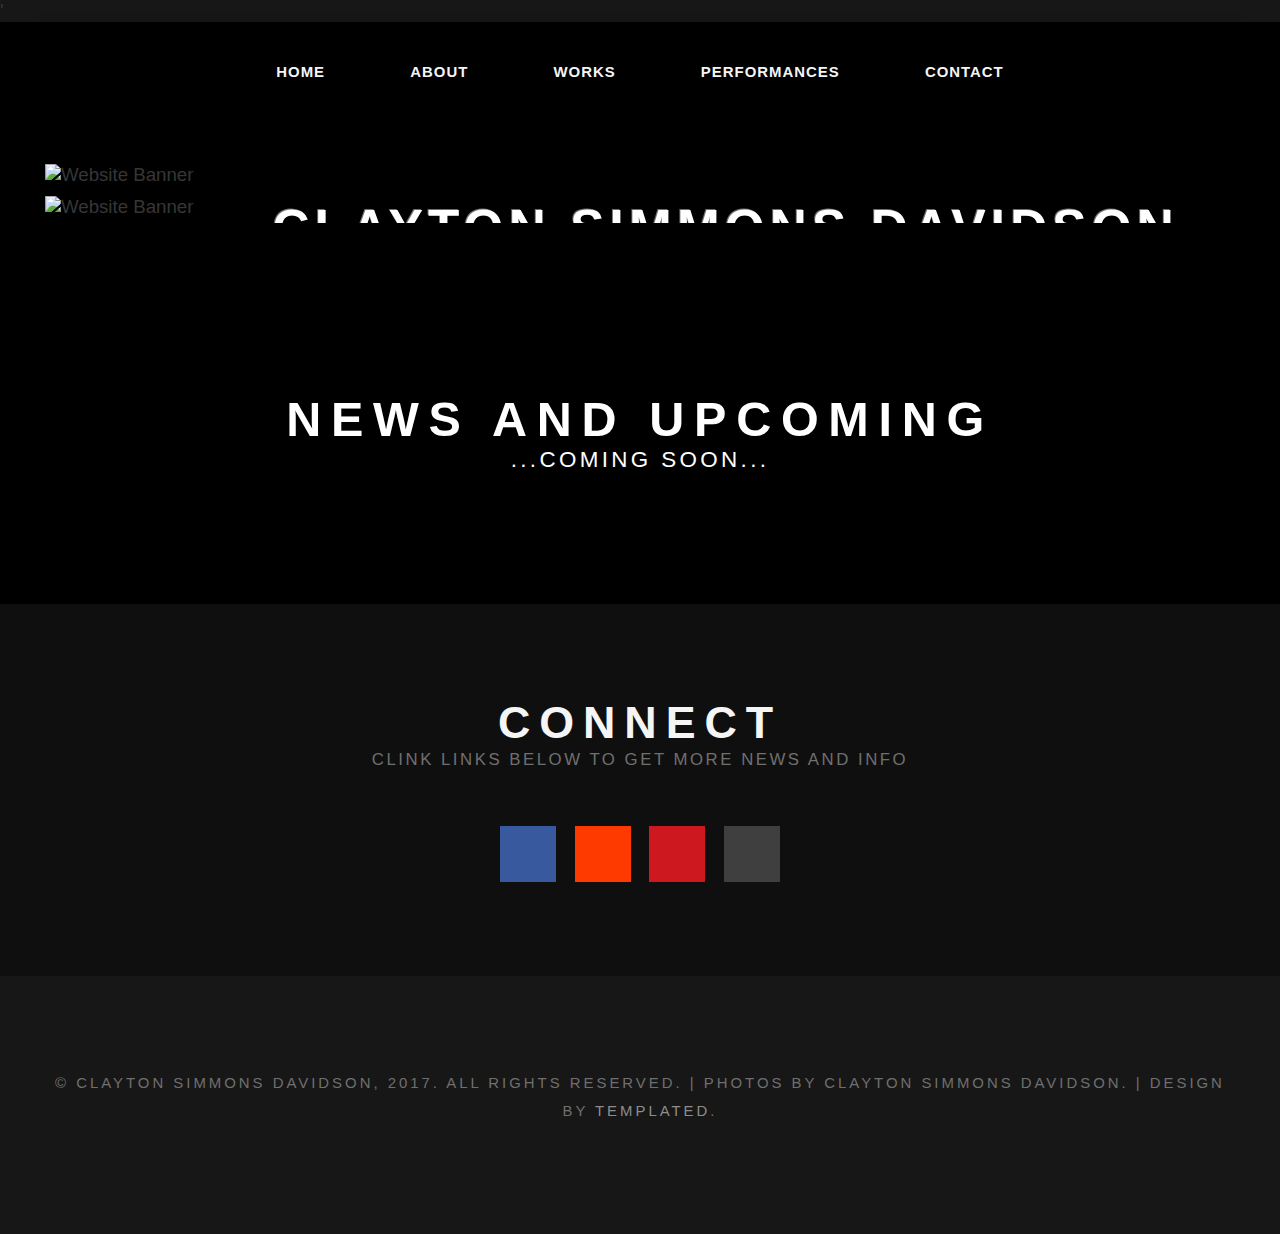
==== index.html @ 8454eb0e "Add files via upload" ====
<!DOCTYPE html PUBLIC "-//W3C//DTD XHTML 1.0 Strict//EN" "http://www.w3.org/TR/xhtml1/DTD/xhtml1-strict.dtd">
<!--
Design by TEMPLATED
http://templated.co
Released for free under the Creative Commons Attribution License

Name       : Under The Bridge 
Description: A two-column, fixed-width design with dark color scheme.
Version    : 1.0
Released   : 20130602

-->
' <html xmlns="http://www.">
<head>
<meta http-equiv="Content-Type" content="text/html; charset=utf-8" />
<title>Clayton Simmons Davidson | Composer</title>
<meta name="keywords" content="" />
<meta name="description" content="" />
<link href="default.css" rel="stylesheet" type="text/css" media="all" />
<link href="fonts.css" rel="stylesheet" type="text/css" media="all" />
<!--[if IE 6]>
<link href="default_ie6.css" rel="stylesheet" type="text/css" />
<![endif]-->
</head>
<body>
<div id="wrapper-front">
	<div id="menu" class="container" style="width:100%; padding:0px;">
		<ul>
			<li class="current_page_item"><a href="index.html">Home</a></li>
			<li><a href="about.html">About</a></li>
			<li><a href="works.html">Works</a></li>
			<li><a href="performances.html">Performances</a></li>
            <li><a href="contact.html">Contact</a></li>
		</ul>
    </div>
	<!-- end #menu -->
	<div id="header" class="container">
        <div id="banner"><img class="image-full" src="images/into entropy spectrum 308p.jpg" alt="Website Banner"/></div>
        <div id="logo">
			<h1><a href="#" style="cursor: text">Clayton Simmons Davidson</a></h1>
			<p>Composer</p>
		</div>
		<div id="banner"><img class="image-full" src="images/IMG_1082 crop.JPG" alt="Website Banner"/></div>
	</div>
	
	<div id="page" class="container">
        <div id="welcome" class="container">
		<div class="title">
			<h2>News and Upcoming</h2>
            <span class="byline">...Coming Soon...</span>
        </div>
	</div>
	</div>
</div>
<div id="footer-wrapper">
	<div id="footer" class="container">
		<h2>Connect</h2>
		<span class="byline">Clink links below to get more news and info</span>
		<ul class="contact">
			<li><a href="https://www.facebook.com/profile.php?id=100001214511544/" class="icon icon-facebook" target="_blank"><span>Facebook</span></a></li>
			<li><a href="https://soundcloud.com/cs-davidson" class="icon icon-soundcloud" target="_blank"><span>Soundcloud</span></a></li>
            <li><a href="https://www.youtube.com/" class="icon icon-youtube" target="_blank"><span>Youtube</span></a></li>
			<li><a href="#" class="icon icon-rss"><span>RSS</span></a></li>
		</ul>
	</div>
</div>
<div id="copyright" class="container">
	<p>&copy; Clayton Simmons Davidson, 2017. All rights reserved. | Photos by Clayton Simmons Davidson. | Design by <a href="http://templated.co" rel="nofollow">TEMPLATED</a>.</p>
</div>
</body>
</html>
---- default.css ----
html, body {
    min-width: 753px;
	height: 100%;
}

body {
	margin: 0px;
	padding: 0px;
	background: #171717;
	font-family: 'Source Sans Pro', sans-serif;
	font-size: 14pt;
	font-weight: 300;
    
	color: #363636;
}


h1, h2, h3 {
	margin: 0;
	padding: 0;
}

p, ol, ul {
	margin-top: 0px;
}

p {
	line-height: 190%;
}

strong {
}

a {
	color: #006699;
    text-decoration: none;
}

a:hover {
	text-decoration: none;
}

img {
	border: none;
}

    .banner
    {
        overflow: hidden;
        margin: 5px;
        max-width: 1200px;
        height: auto;
    }

	.image
	{
		display: inline-block;
	}
	
		.image img
		{
			display: block;

		}

	.image-full
	{
		display: block;
        max-width: 100%;
        height: auto;
		padding: 5px;
        box-sizing: border-box;
        background: #000000;
	}
	
    .image-full2
	{
		display: block;
        max-width: 90%;
        height: auto;
		padding: 5px;
        margin: 0 auto;
        box-sizing: border-box;
        background: #000000;
	}

    .about-photo
    {
        display: inline;
        margin: 10px;
        float: right;
        max-width: 230px;
        border: 5px solid #FFFFFF;
        box-shadow: 0px 0px 10px 0px rgba(0,0,0,0.2);
    }

	.image-left
	{
		float: left;
		margin: 0 2em 2em 0;
	}
	
	.image-centered
	{
		display: block;
		margin: 0 0 2em 0;
	}

		.image-centered img
		{
			margin: 0 auto;
			width: auto;
		}

hr {
	display: none;
}

	ul.style2
	{
		margin: 0;
		padding: 0;
		list-style: none;
	}
	
	ul.style2 li
	{
		border-top: solid 1px #E5E5E5;
		padding: 0.80em 0;
	}
	
	ul.style2 li:first-child
	{
		border-top: 0;
		padding-top: 0;
	}

/*********************************************************************************/
/* Social Icon Styles                                                            */
/*********************************************************************************/

	ul.contact
	{
		margin: 0;
		padding: 3em 0em 0em 0em;
		list-style: none;
	}
	
	ul.contact li
	{
		display: inline-block;
		padding: 0em 0.30em;
		font-size: 1.2em;
	}
	
	ul.contact li span
	{
		display: none;
		margin: 0;
		padding: 0;
	}
	
	ul.contact li a
	{
		color: #FFF;
	}
	
	ul.contact li a:before
	{
		display: inline-block;
		background: #3f3f3f;
		width: 56px;
		height: 56px;
		line-height: 56px;
		text-align: center;
		color: #FFFFFF;
	}
	
	ul.contact li a.icon-twitter:before { background: #2DAAE4; }
	ul.contact li a.icon-facebook:before { background: #39599F; }
	ul.contact li a.icon-youtube:before { background: rgb(204, 24, 30);	}
	ul.contact li a.icon-soundcloud:before { background: #ff3a00; }
	ul.contact li a.icon-rss:before { }
    a.icon-rss:hover { cursor:default }

/*********************************************************************************/
/* Heading Titles                                                                */
/*********************************************************************************/

	.title
	{
		margin-bottom: 2em;
		text-transform: uppercase;
	}

	.title h2
	{
		letter-spacing: 0.20em;
		font-weight: 700;
		font-size: 2em;
		color: #171717;
	}
	
	.title .byline
	{
		letter-spacing: 0.15em;
		text-transform: uppercase;
		font-weight: 400;
		font-size: 0.90em;
		color: #6F6F6F;
	}

/** WRAPPER */

#wrapper {
	background: #F5F5F5 url(images/bg01.png) repeat;
    max-width: auto;
}

#wrapper-front {
	background: #000000 url(images/bg01.png) repeat;
    max-width: auto;
}


#footer-wrapper
{
	background: #0F0F0F;
}

#footer-wrapper {
    max-width: 100%;

}

.container {
	max-width: 1200px;
	margin: 0px auto;
}

.clearfix {
	clear: both;
}


/*********************************************************************************/
/* Header                                                                        */
/*********************************************************************************/

	#header 
	{
		position: relative;
		overflow: hidden;
		box-sizing: border-box;
		box-shadow: 0px 0px 10px rgba(0,0,0,0.2);
	}

/*********************************************************************************/
/* Logo                                                                          */
/*********************************************************************************/

	#logo 
{
		position: absolute;
		top: 33%;
		right: 5px;
		padding: 1em 3em;
		background: rgba(0,0,0,0.4);
		text-transform: uppercase;
		z-index: 10;
	}
	
	#logo h1
	{
		letter-spacing: 0.10em;
		text-align: right;
		font-size: 2.75em;
        text-shadow: -1px -1px 0 #6F6F6F;
        cursor: text;
        
	}
	
	#logo p 
	{
		letter-spacing: 0.10em;
		color: #FFFFFF;
        text-align: right;
        margin: 0px;
	}
	
	#logo a 
	{
		text-decoration: none;
		color: #FFFFFF;
	}

/*********************************************************************************/
/* Banner                                                                        */
/*********************************************************************************/

	#banner 
	{
		overflow: hidden;
		z-index: 1;
	}
	
	#banner .image
	{
		border: 5px solid #000000;

	}
	

/** MENU */

#menu {
	overflow: hidden;
	margin-bottom: 2em;
	background: #000000;
	box-shadow: 0px 0px 10px rgba(0,0,0,0.2);
	height: 100px;
    min-width: 190px;
}

#menu ul {
	margin: 0;
    background: #000000;
	padding: 0px 0px 0px 0px;
	list-style: none;
	line-height: normal;
	text-align: center;
}

#menu li {
	display: inline-block;
}

#menu a {
	display: block;
	letter-spacing: 1px;
	line-height: 100px;
	padding: 0 40px;
	text-decoration: none;
	text-align: center;
	text-transform: uppercase;
	font-size: 0.80em;
	font-weight: 600;
	border: none;
	color: #F5F5F5;
}

#menu a:hover, #menu .current_page_item a {
	text-decoration: none;
	background: #A0A0A0;
}

#menu .current_page_item a {
	background: #000000;
}

/** PAGE */

#page
{
	position: relative;
	overflow: hidden;
	padding: 4em 0em 5em 0em;
}

@media screen and (max-width: 1217px) {
    #page {
        margin-left: 15px;
    }
}

@media screen and (max-width: 1199px) {
    #page {
        margin-left: auto;
    }
}

@media screen and (max-width: 1017px) {
    #page {
        margin-left: 15px;
    }
}

@media screen and (max-width: 991px) {
    #page {
        margin-left: auto;
    }
}

@media screen and (max-width: 797px) {
    #page {
        margin-left: 15px;
    }
}
/** CONTENT */

#content
{
	float: left;
	max-width: 850px;
}

    #content .about-photo
    {
        display: inline;
        margin: 10px;
        float: right;
        max-width: 230px;
        border: 5px solid #FFFFFF;
        box-shadow: 0px 0px 10px 0px rgba(0,0,0,0.2);
    }


/*********************************************************************************/
/* Sidebar                                                                       */
/*********************************************************************************/

	#sidebar
	{
        position: absolute;
        right: 0;
		max-width: 375px;
        
	    
	}
	
	#sidebar .title h2
	{
		font-size: 1.6em;
	}
	
	#sidebar .box1
	{
		margin-bottom: 3em;
	}

    #popout
    {   
        background: #FFF;
        box-shadow: 0px 0px 10px rgba(0,0,0,0.2);
        padding: 15px 15px 0px 15px;
        max-width: 375px;
    }

    .toggle 
    {
        text-decoration: none;
        font-size: 2em;
        color: rgba(0, 0, 0, 0.61);
        -webkit-transition: all 0.65s ease-out 0.00844155844s;
        -moz-transition: all 0.65s ease-out 0.00844155844s;
        transition: all 0.65s ease-out 0.00844155844s;
        position: absolute;
        right: 5px;
        z-index: 0;
        cursor: pointer;
        background: rgb(234, 234, 234);
        box-shadow: 0px 0px 10px rgba(0,0,0,0.2);
        padding: 0px 8px;
        margin-right: -5px;
       
        
    } 

    .sidebar 
    {
        position: absolute;
        top: 0px;
        bottom: 0px;
        right: -380px;
        -webkit-transition: all 0.65s ease-out 0s;
        -moz-transition: all 0.65s ease-out 0s;
        transition: all 0.65s ease-out 0s;
        width: 375px;
    }

@media screen and (max-width: 772px) {
    #slide:checked + .container .toggle 
    {
        right: 400px;
    }
}
    #slide:checked + .container .sidebar 
    {
        right: 5px;
    }

    #slide:checked + .container .toggle 
    {
        right: 385px;
    }

@media screen and (max-width: 767px) {
    
    #slide:checked + .container .toggle 
    {
        right: 400px;
    }
    
    .toggle {
        padding-right: 40px;
        margin-right: -20px;
    }
}
    #slide 
    {
        display: none; 
    }



/*********************************************************************************/
/* Footer                                                                        */
/*********************************************************************************/

	#footer
	{
		overflow: hidden;
		padding: 5em 0em;
		text-align: center;
		text-transform: uppercase;
		color: #6F6F6F;
	}
	
	#footer h2
	{
		letter-spacing: 0.20em;
		font-weight: 700;
		font-size: 2.4em;
		color: #F5F5F5;
	}
	
	#footer .byline
	{
		letter-spacing: 0.15em;
		text-transform: uppercase;
		font-weight: 400;
		font-size: 0.90em;
		color: #6F6F6F;
	}

/*********************************************************************************/
/* Copyright                                                                     */
/*********************************************************************************/

	#copyright
	{
		overflow: hidden;
		padding: 5em 0em;
	}
	
	#copyright p
	{
		letter-spacing: 0.20em;
		text-align: center;
		text-transform: uppercase;
		font-size: 0.80em;
		color: #6F6F6F;
	}
	
	#copyright a
	{
		text-decoration: none;
		color: #8C8C8C;
	}

/*********************************************************************************/
/* Welcome                                                                       */
/*********************************************************************************/

	#welcome
	{
		overflow: hidden;
		padding: 5em 0em 0em 0em;
		text-align: center;
	}
	
	#welcome h2
	{
		letter-spacing: 0.20em;
		text-transform: uppercase;
		font-size: 2.6em;
        color: #FFFFFF;
	}
	
	#welcome p
	{
		font-size: 1.3em;
	}

	#welcome .byline
	{
		display: block;
		letter-spacing: 0.15em;
		text-transform: uppercase;
		font-weight: 400;
		font-size: 1.2em;
		color: #FFFFFF;
	}

/*********************************************************************************/
/* Main Title                                                                       */
/*********************************************************************************/	

	#main-title
	{
		overflow: hidden;
		border-bottom: 1px solid #E5E5E5;
		text-align: center;
        margin-bottom: 0px;
	}
	
	#main-title h2
	{
		letter-spacing: 0.20em;
		text-transform: uppercase;
		font-size: 2.6em;
	}
	
	#main-title p
	{
		font-size: 1.3em;
	}

	#main-title .byline
	{
		display: block;
		letter-spacing: 0.15em;
		text-transform: uppercase;
		font-weight: 400;
		font-size: 1.2em;
		color: #6F6F6F;
	}
	
/*********************************************************************************/
/* Works List                                                                      */
/*********************************************************************************/

    .movements
    {
        margin-left: 30px;
    }

    #works-list
    {
        margin-left: 30px;
        margin-bottom: 50px;
    }   

    #works-list span
    {
        font-size: 1.5em;
    }

    #works-list ul
    {
        padding-left: 20px;
    }
    

    #works-list li
    {
        font-size: .95em;
        padding-right: 10px;
        list-style-type: none;
        display: inline;
    }

    #works-list-notes 
    {
        margin-left: 20px;
        font-size: .95em;
        max-width: 770px;
    }

    #works-list-notes strong
    {
        font-weight: 500;
    }

/*********************************************************************************/
/* Performances                                                                     */
/*********************************************************************************/

    .performance-year
    {
        margin-left: 30px;
        margin-bottom: 50px;
    }

    .performance-year h3
    {
        margin-bottom: 1em;
    }
    
    .performance
    {
        margin-left: 20px;
    }

    .performance p
    {
        margin-bottom: .5em;
    }

/*********************************************************************************/
/* About                                                                     */
/*********************************************************************************/

    .small-container
    {
        max-width: 750px;
    }

    .about-photo
    {
        display: inline;
        margin: 10px;
        float: right;
        max-width: 230px;
        border: 5px solid #FFFFFF;
        box-shadow: 0px 0px 10px 0px rgba(0,0,0,0.2);
    }

    .button
    {
        margin-left: 10px;
        padding: 15px;
        background: #FFFFFF;
        box-shadow: 0px 0px 10px 0px rgba(0,0,0,0.2);
    }

    a.button:hover
    {
        background: #F5F5F5;   
    }
/*********************************************************************************/
/* Contact                                                                  */
/*********************************************************************************/

    table
    {
        margin-left: 30px;
        
    }

@import url(https://fonts.googleapis.com/css?family=Poiret+One|Varela+Round);
---- fonts.css ----
@charset 'UTF-8';

@font-face
{
	font-family: 'FontAwesome';
	src: url('fonts/fontawesome-webfont.eot?v=3.0.1');
	src: url('fonts/fontawesome-webfont.eot?#iefix&v=3.0.1') format('embedded-opentype'),
	     url('fonts/fontawesome-webfont.woff?v=3.0.1') format('woff'),
	     url('fonts/fontawesome-webfont.ttf?v=3.0.1') format('truetype'),
	     url('fonts/fontawesome-webfont.svg#FontAwesome') format('svg');
	font-weight: normal;
	font-style: normal;
}

@font-face
{
	font-family: 'Font-Awesome-Social';
	src: url('fonts/fontawesome-social-webfont.eot');
	src: url('fonts/fontawesome-social-webfont.eot?#iefix') format('embedded-opentype'),
	     url('fonts/fontawesome-social-webfont.woff') format('woff'),
		 url('fonts/fontawesome-social-webfont.ttf') format('truetype'),
		 url('fonts/fontawesome-social-webfont.svg#Font-Awesome-More') format('svg');
	font-weight: normal;
	font-style: normal;
}

/*********************************************************************************/
/* Icons                                                                         */
/*********************************************************************************/

	/*
		Powered by:
		
		Font Awesome (http://fortawesome.github.com/Font-Awesome/)
		Font Awesome More (http://gregoryloucas.github.com/Font-Awesome-More/)
	*/

	.icon
	{
		text-decoration: none;
	}

		.icon:before
		{
			font-size: 1.25em;
			text-decoration: none;
			font-family: FontAwesome;
			font-weight: normal;
			font-style: normal;
			-webkit-text-rendering: optimizeLegibility;
			-moz-text-rendering: optimizeLegibility;
			-ms-text-rendering: optimizeLegibility;
			-o-text-rendering: optimizeLegibility;
			text-rendering: optimizeLegibility;
			-webkit-font-smoothing: antialiased;
			-moz-font-smoothing: antialiased;
			-ms-font-smoothing: antialiased;
			-o-font-smoothing: antialiased;
			font-smoothing: antialiased;
			-webkit-font-feature-settings: "liga" 1, "dlig" 1;
			-moz-font-feature-settings: "liga=1, dlig=1";
			-ms-font-feature-settings: "liga" 1, "dlig" 1;
			-o-font-feature-settings: "liga" 1, "dlig" 1;
			font-feature-settings: "liga" 1, "dlig" 1;
		}

		.icon-glass:before                { content: "\f000"; }
		.icon-music:before                { content: "\f001"; }
		.icon-search:before               { content: "\f002"; }
		.icon-envelope:before             { content: "\f003"; }
		.icon-heart:before                { content: "\f004"; }
		.icon-star:before                 { content: "\f005"; }
		.icon-star-empty:before           { content: "\f006"; }
		.icon-user:before                 { content: "\f007"; }
		.icon-film:before                 { content: "\f008"; }
		.icon-th-large:before             { content: "\f009"; }
		.icon-th:before                   { content: "\f00a"; }
		.icon-th-list:before              { content: "\f00b"; }
		.icon-ok:before                   { content: "\f00c"; }
		.icon-remove:before               { content: "\f00d"; }
		.icon-zoom-in:before              { content: "\f00e"; }

		.icon-zoom-out:before             { content: "\f010"; }
		.icon-off:before                  { content: "\f011"; }
		.icon-signal:before               { content: "\f012"; }
		.icon-cog:before                  { content: "\f013"; }
		.icon-trash:before                { content: "\f014"; }
		.icon-home:before                 { content: "\f015"; }
		.icon-file:before                 { content: "\f016"; }
		.icon-time:before                 { content: "\f017"; }
		.icon-road:before                 { content: "\f018"; }
		.icon-download-alt:before         { content: "\f019"; }
		.icon-download:before             { content: "\f01a"; }
		.icon-upload:before               { content: "\f01b"; }
		.icon-inbox:before                { content: "\f01c"; }
		.icon-play-circle:before          { content: "\f01d"; }
		.icon-repeat:before               { content: "\f01e"; }

		/* \f020 doesn't work in Safari. all shifted one down */
		.icon-refresh:before              { content: "\f021"; }
		.icon-list-alt:before             { content: "\f022"; }
		.icon-lock:before                 { content: "\f023"; }
		.icon-flag:before                 { content: "\f024"; }
		.icon-headphones:before           { content: "\f025"; }
		.icon-volume-off:before           { content: "\f026"; }
		.icon-volume-down:before          { content: "\f027"; }
		.icon-volume-up:before            { content: "\f028"; }
		.icon-qrcode:before               { content: "\f029"; }
		.icon-barcode:before              { content: "\f02a"; }
		.icon-tag:before                  { content: "\f02b"; }
		.icon-tags:before                 { content: "\f02c"; }
		.icon-book:before                 { content: "\f02d"; }
		.icon-bookmark:before             { content: "\f02e"; }
		.icon-print:before                { content: "\f02f"; }

		.icon-camera:before               { content: "\f030"; }
		.icon-font:before                 { content: "\f031"; }
		.icon-bold:before                 { content: "\f032"; }
		.icon-italic:before               { content: "\f033"; }
		.icon-text-height:before          { content: "\f034"; }
		.icon-text-width:before           { content: "\f035"; }
		.icon-align-left:before           { content: "\f036"; }
		.icon-align-center:before         { content: "\f037"; }
		.icon-align-right:before          { content: "\f038"; }
		.icon-align-justify:before        { content: "\f039"; }
		.icon-list:before                 { content: "\f03a"; }
		.icon-indent-left:before          { content: "\f03b"; }
		.icon-indent-right:before         { content: "\f03c"; }
		.icon-facetime-video:before       { content: "\f03d"; }
		.icon-picture:before              { content: "\f03e"; }

		.icon-pencil:before               { content: "\f040"; }
		.icon-map-marker:before           { content: "\f041"; }
		.icon-adjust:before               { content: "\f042"; }
		.icon-tint:before                 { content: "\f043"; }
		.icon-edit:before                 { content: "\f044"; }
		.icon-share:before                { content: "\f045"; }
		.icon-check:before                { content: "\f046"; }
		.icon-move:before                 { content: "\f047"; }
		.icon-step-backward:before        { content: "\f048"; }
		.icon-fast-backward:before        { content: "\f049"; }
		.icon-backward:before             { content: "\f04a"; }
		.icon-play:before                 { content: "\f04b"; }
		.icon-pause:before                { content: "\f04c"; }
		.icon-stop:before                 { content: "\f04d"; }
		.icon-forward:before              { content: "\f04e"; }

		.icon-fast-forward:before         { content: "\f050"; }
		.icon-step-forward:before         { content: "\f051"; }
		.icon-eject:before                { content: "\f052"; }
		.icon-chevron-left:before         { content: "\f053"; }
		.icon-chevron-right:before        { content: "\f054"; }
		.icon-plus-sign:before            { content: "\f055"; }
		.icon-minus-sign:before           { content: "\f056"; }
		.icon-remove-sign:before          { content: "\f057"; }
		.icon-ok-sign:before              { content: "\f058"; }
		.icon-question-sign:before        { content: "\f059"; }
		.icon-info-sign:before            { content: "\f05a"; }
		.icon-screenshot:before           { content: "\f05b"; }
		.icon-remove-circle:before        { content: "\f05c"; }
		.icon-ok-circle:before            { content: "\f05d"; }
		.icon-ban-circle:before           { content: "\f05e"; }

		.icon-arrow-left:before           { content: "\f060"; }
		.icon-arrow-right:before          { content: "\f061"; }
		.icon-arrow-up:before             { content: "\f062"; }
		.icon-arrow-down:before           { content: "\f063"; }
		.icon-share-alt:before            { content: "\f064"; }
		.icon-resize-full:before          { content: "\f065"; }
		.icon-resize-small:before         { content: "\f066"; }
		.icon-plus:before                 { content: "\f067"; }
		.icon-minus:before                { content: "\f068"; }
		.icon-asterisk:before             { content: "\f069"; }
		.icon-exclamation-sign:before     { content: "\f06a"; }
		.icon-gift:before                 { content: "\f06b"; }
		.icon-leaf:before                 { content: "\f06c"; }
		.icon-fire:before                 { content: "\f06d"; }
		.icon-eye-open:before             { content: "\f06e"; }

		.icon-eye-close:before            { content: "\f070"; }
		.icon-warning-sign:before         { content: "\f071"; }
		.icon-plane:before                { content: "\f072"; }
		.icon-calendar:before             { content: "\f073"; }
		.icon-random:before               { content: "\f074"; }
		.icon-comment:before              { content: "\f075"; }
		.icon-magnet:before               { content: "\f076"; }
		.icon-chevron-up:before           { content: "\f077"; }
		.icon-chevron-down:before         { content: "\f078"; }
		.icon-retweet:before              { content: "\f079"; }
		.icon-shopping-cart:before        { content: "\f07a"; }
		.icon-folder-close:before         { content: "\f07b"; }
		.icon-folder-open:before          { content: "\f07c"; }
		.icon-resize-vertical:before      { content: "\f07d"; }
		.icon-resize-horizontal:before    { content: "\f07e"; }

		.icon-bar-chart:before            { content: "\f080"; }
		.icon-twitter-sign:before         { content: "\f081"; }
		.icon-facebook-sign:before        { content: "\f082"; }
		.icon-camera-retro:before         { content: "\f083"; }
		.icon-key:before                  { content: "\f084"; }
		.icon-cogs:before                 { content: "\f085"; }
		.icon-comments:before             { content: "\f086"; }
		.icon-thumbs-up:before            { content: "\f087"; }
		.icon-thumbs-down:before          { content: "\f088"; }
		.icon-star-half:before            { content: "\f089"; }
		.icon-heart-empty:before          { content: "\f08a"; }
		.icon-signout:before              { content: "\f08b"; }
		.icon-linkedin-sign:before        { content: "\f08c"; }
		.icon-pushpin:before              { content: "\f08d"; }
		.icon-external-link:before        { content: "\f08e"; }

		.icon-signin:before               { content: "\f090"; }
		.icon-trophy:before               { content: "\f091"; }
		.icon-github-sign:before          { content: "\f092"; }
		.icon-upload-alt:before           { content: "\f093"; }
		.icon-lemon:before                { content: "\f094"; }
		.icon-phone:before                { content: "\f095"; }
		.icon-check-empty:before          { content: "\f096"; }
		.icon-bookmark-empty:before       { content: "\f097"; }
		.icon-phone-sign:before           { content: "\f098"; }
		.icon-twitter:before              { content: "\f099"; }
		.icon-facebook:before             { content: "\f09a"; }
		.icon-github:before               { content: "\f09b"; }
		.icon-unlock:before               { content: "\f09c"; }
		.icon-credit-card:before          { content: "\f09d"; }
		.icon-rss:before                  { content: "\f09e"; }

		.icon-hdd:before                  { content: "\f0a0"; }
		.icon-bullhorn:before             { content: "\f0a1"; }
		.icon-bell:before                 { content: "\f0a2"; }
		.icon-certificate:before          { content: "\f0a3"; }
		.icon-hand-right:before           { content: "\f0a4"; }
		.icon-hand-left:before            { content: "\f0a5"; }
		.icon-hand-up:before              { content: "\f0a6"; }
		.icon-hand-down:before            { content: "\f0a7"; }
		.icon-circle-arrow-left:before    { content: "\f0a8"; }
		.icon-circle-arrow-right:before   { content: "\f0a9"; }
		.icon-circle-arrow-up:before      { content: "\f0aa"; }
		.icon-circle-arrow-down:before    { content: "\f0ab"; }
		.icon-globe:before                { content: "\f0ac"; }
		.icon-wrench:before               { content: "\f0ad"; }
		.icon-tasks:before                { content: "\f0ae"; }

		.icon-filter:before               { content: "\f0b0"; }
		.icon-briefcase:before            { content: "\f0b1"; }
		.icon-fullscreen:before           { content: "\f0b2"; }

		.icon-group:before                { content: "\f0c0"; }
		.icon-link:before                 { content: "\f0c1"; }
		.icon-cloud:before                { content: "\f0c2"; }
		.icon-beaker:before               { content: "\f0c3"; }
		.icon-cut:before                  { content: "\f0c4"; }
		.icon-copy:before                 { content: "\f0c5"; }
		.icon-paper-clip:before           { content: "\f0c6"; }
		.icon-save:before                 { content: "\f0c7"; }
		.icon-sign-blank:before           { content: "\f0c8"; }
		.icon-reorder:before              { content: "\f0c9"; }
		.icon-list-ul:before              { content: "\f0ca"; }
		.icon-list-ol:before              { content: "\f0cb"; }
		.icon-strikethrough:before        { content: "\f0cc"; }
		.icon-underline:before            { content: "\f0cd"; }
		.icon-table:before                { content: "\f0ce"; }

		.icon-magic:before                { content: "\f0d0"; }
		.icon-truck:before                { content: "\f0d1"; }
		.icon-pinterest:before            { content: "\f0d2"; }
		.icon-pinterest-sign:before       { content: "\f0d3"; }
		.icon-google-plus-sign:before     { content: "\f0d4"; }
		.icon-google-plus:before          { content: "\f0d5"; }
		.icon-money:before                { content: "\f0d6"; }
		.icon-caret-down:before           { content: "\f0d7"; }
		.icon-caret-up:before             { content: "\f0d8"; }
		.icon-caret-left:before           { content: "\f0d9"; }
		.icon-caret-right:before          { content: "\f0da"; }
		.icon-columns:before              { content: "\f0db"; }
		.icon-sort:before                 { content: "\f0dc"; }
		.icon-sort-down:before            { content: "\f0dd"; }
		.icon-sort-up:before              { content: "\f0de"; }

		.icon-envelope-alt:before         { content: "\f0e0"; }
		.icon-linkedin:before             { content: "\f0e1"; }
		.icon-undo:before                 { content: "\f0e2"; }
		.icon-legal:before                { content: "\f0e3"; }
		.icon-dashboard:before            { content: "\f0e4"; }
		.icon-comment-alt:before          { content: "\f0e5"; }
		.icon-comments-alt:before         { content: "\f0e6"; }
		.icon-bolt:before                 { content: "\f0e7"; }
		.icon-sitemap:before              { content: "\f0e8"; }
		.icon-umbrella:before             { content: "\f0e9"; }
		.icon-paste:before                { content: "\f0ea"; }
		.icon-lightbulb:before            { content: "\f0eb"; }
		.icon-exchange:before             { content: "\f0ec"; }
		.icon-cloud-download:before       { content: "\f0ed"; }
		.icon-cloud-upload:before         { content: "\f0ee"; }

		.icon-user-md:before              { content: "\f0f0"; }
		.icon-stethoscope:before          { content: "\f0f1"; }
		.icon-suitcase:before             { content: "\f0f2"; }
		.icon-bell-alt:before             { content: "\f0f3"; }
		.icon-coffee:before               { content: "\f0f4"; }
		.icon-food:before                 { content: "\f0f5"; }
		.icon-file-alt:before             { content: "\f0f6"; }
		.icon-building:before             { content: "\f0f7"; }
		.icon-hospital:before             { content: "\f0f8"; }
		.icon-ambulance:before            { content: "\f0f9"; }
		.icon-medkit:before               { content: "\f0fa"; }
		.icon-fighter-jet:before          { content: "\f0fb"; }
		.icon-beer:before                 { content: "\f0fc"; }
		.icon-h-sign:before               { content: "\f0fd"; }
		.icon-plus-sign-alt:before        { content: "\f0fe"; }

		.icon-double-angle-left:before    { content: "\f100"; }
		.icon-double-angle-right:before   { content: "\f101"; }
		.icon-double-angle-up:before      { content: "\f102"; }
		.icon-double-angle-down:before    { content: "\f103"; }
		.icon-angle-left:before           { content: "\f104"; }
		.icon-angle-right:before          { content: "\f105"; }
		.icon-angle-up:before             { content: "\f106"; }
		.icon-angle-down:before           { content: "\f107"; }
		.icon-desktop:before              { content: "\f108"; }
		.icon-laptop:before               { content: "\f109"; }
		.icon-tablet:before               { content: "\f10a"; }
		.icon-mobile-phone:before         { content: "\f10b"; }
		.icon-circle-blank:before         { content: "\f10c"; }
		.icon-quote-left:before           { content: "\f10d"; }
		.icon-quote-right:before          { content: "\f10e"; }

		.icon-spinner:before              { content: "\f110"; }
		.icon-circle:before               { content: "\f111"; }
		.icon-reply:before                { content: "\f112"; }
		.icon-github-alt:before           { content: "\f113"; }
		.icon-folder-close-alt:before     { content: "\f114"; }
		.icon-folder-open-alt:before      { content: "\f115"; }

		.icon-blogger-sign:before,.icon-blogger:before,.icon-delicious:before,.icon-dribbble-sign:before,.icon-dribbble:before,.icon-dropbox:before,.icon-drupal:before,.icon-evernote-sign:before,.icon-evernote:before,.icon-flickr-sign:before,.icon-flickr:before,.icon-forrst-sign:before,.icon-forrst:before,.icon-foursquare-sign:before,.icon-foursquare:before,.icon-git-fork:before,.icon-hacker-news:before,.icon-instagram:before,.icon-lastfm-sign:before,.icon-lastfm:before,.icon-paypal:before,.icon-picasa-sign:before,.icon-picasa:before,.icon-reddit:before,.icon-share-this-sign:before,.icon-share-this:before,.icon-skype:before,.icon-soundcloud:before,.icon-spotify:before,.icon-stack-overflow:before,.icon-tumblr-sign:before,.icon-tumblr:before,.icon-vimeo-sign:before,.icon-vimeo:before,.icon-wordpress-sign:before,.icon-wordpress:before,.icon-yelp-sign:before,.icon-yelp:before,.icon-youtube-sign:before,.icon-youtube:before              {font-family:'Font-Awesome-Social'; }

		.icon-dropbox:before              { content: "\f300"; }
		.icon-drupal:before               { content: "\f301"; }
		.icon-git-fork:before             { content: "\f302"; }
		.icon-instagram:before            { content: "\f303"; }
		.icon-share-this-sign:before      { content: "\f304"; }
		.icon-share-this:before           { content: "\f305"; }
		.icon-foursquare-sign:before      { content: "\f306"; }
		.icon-foursquare:before           { content: "\f307"; }
		.icon-hacker-news:before          { content: "\f308"; }
		.icon-skype:before                { content: "\f309"; }
		.icon-spotify:before              { content: "\f30a"; }
		.icon-soundcloud:before           { content: "\f30b"; }
		.icon-paypal:before               { content: "\f30c"; }
		.icon-youtube-sign:before         { content: "\f30d"; }
		.icon-youtube:before              { content: "\f30e"; }
		.icon-reddit:before               { content: "\f30f"; }
		.icon-blogger-sign:before         { content: "\f310"; }
		.icon-blogger:before              { content: "\f311"; }
		.icon-dribbble-sign:before        { content: "\f312"; }
		.icon-dribbble:before             { content: "\f313"; }
		.icon-evernote-sign:before        { content: "\f314"; }
		.icon-evernote:before             { content: "\f315"; }
		.icon-flickr-sign:before          { content: "\f316"; }
		.icon-flickr:before               { content: "\f317"; }
		.icon-forrst-sign:before          { content: "\f318"; }
		.icon-forrst:before               { content: "\f319"; }
		.icon-delicious:before            { content: "\f31a"; }
		.icon-lastfm-sign:before          { content: "\f31b"; }
		.icon-lastfm:before               { content: "\f31c"; }
		.icon-picasa-sign:before          { content: "\f31d"; }
		.icon-picasa:before               { content: "\f31e"; }
		.icon-stack-overflow:before       { content: "\f320"; }
		.icon-tumblr-sign:before          { content: "\f321"; }
		.icon-tumblr:before               { content: "\f322"; }
		.icon-vimeo-sign:before           { content: "\f323"; }
		.icon-vimeo:before                { content: "\f324"; }
		.icon-wordpress-sign:before       { content: "\f325"; }
		.icon-wordpress:before            { content: "\f326"; }
		.icon-yelp-sign:before            { content: "\f327"; }
		.icon-yelp:before                 { content: "\f328"; }
		.icon-cloud-upload:before		  { content: "\f0ee"; }
		.icon-cloud-download:before		  { content: "\f0ed"; }
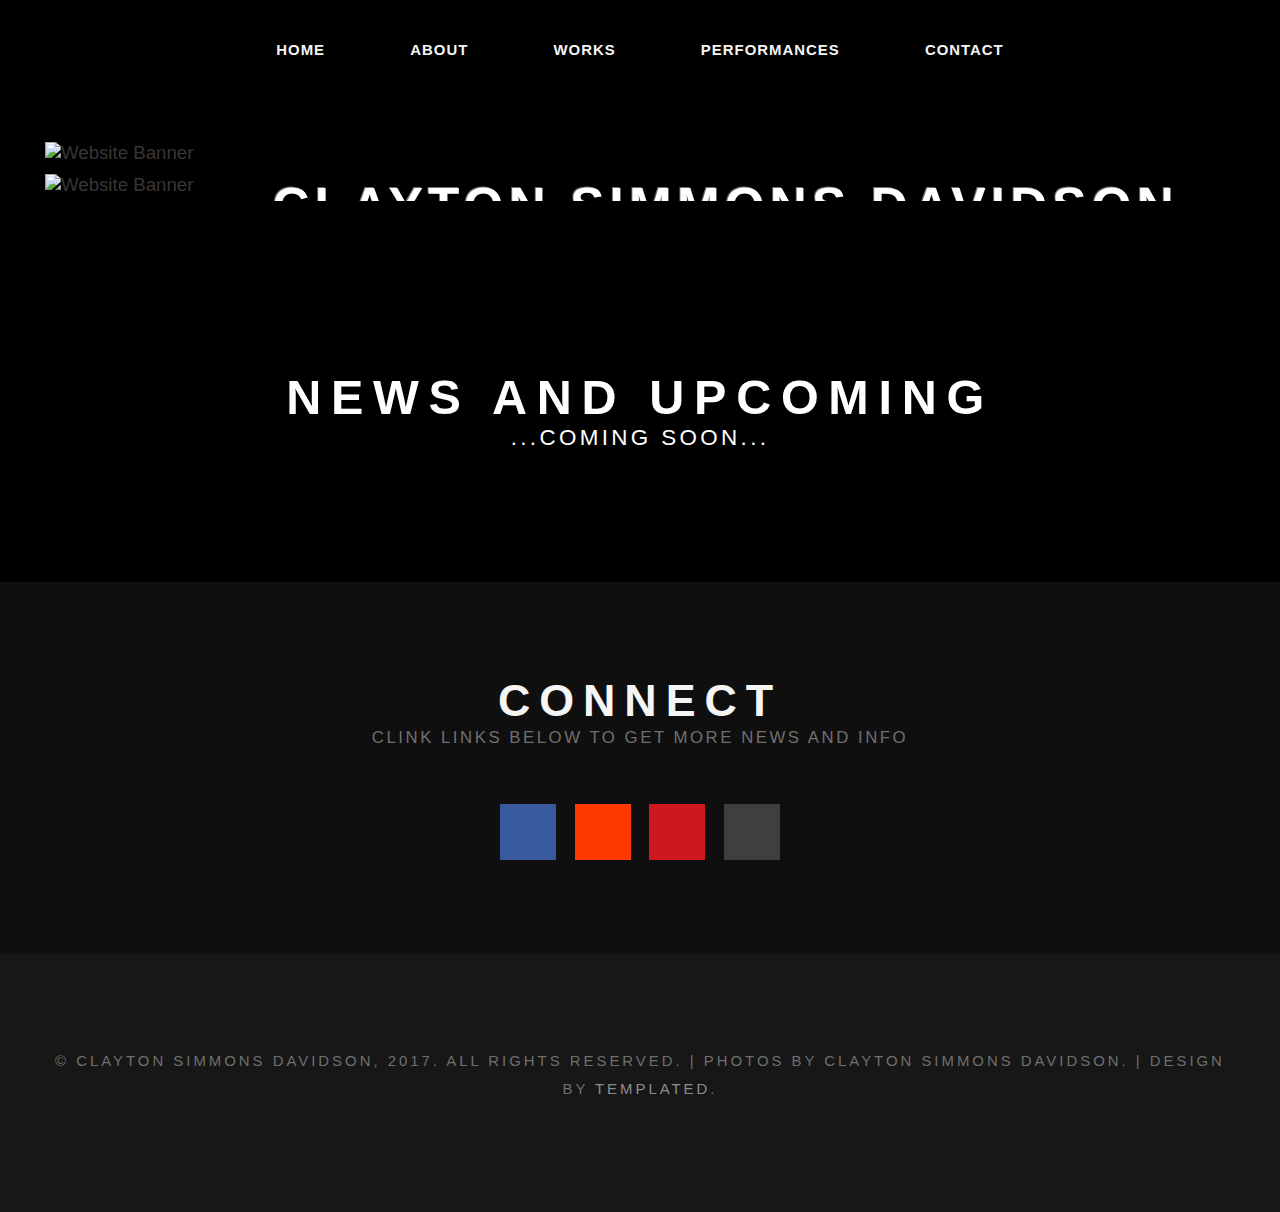
==== commit 013cf06c: "Update index.html" ====
--- a/index.html
+++ b/index.html
@@ -10,7 +10,7 @@
 Released   : 20130602
 
 -->
-' <html xmlns="http://www.">
+<html xmlns="http://www.w3.org/1999/xhtml">
 <head>
 <meta http-equiv="Content-Type" content="text/html; charset=utf-8" />
 <title>Clayton Simmons Davidson | Composer</title>
